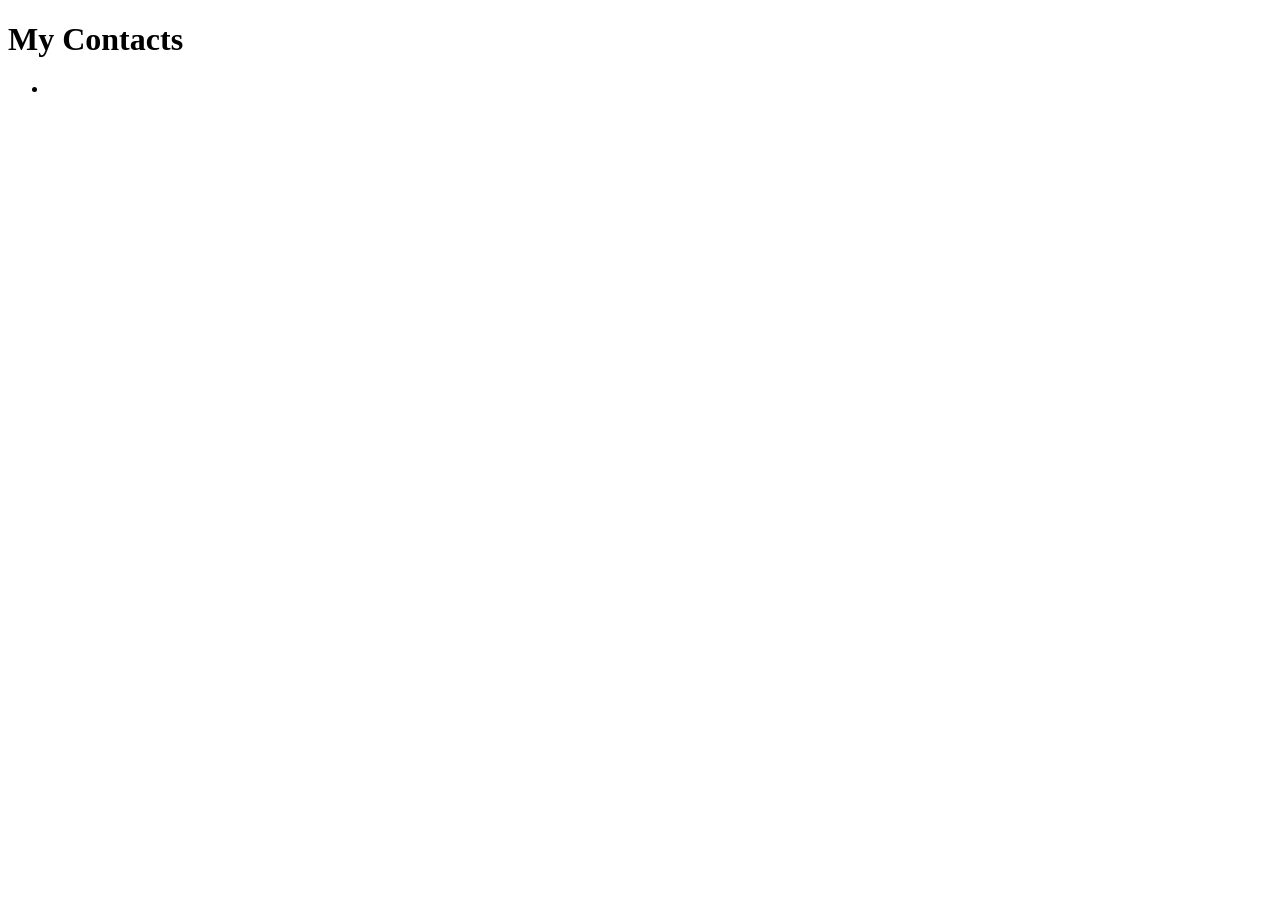
==== app/index.html @ 0ce486fe "Initial setup, working with backbone views" ====
<!doctype html>
<html>
  <head>
    <meta charset="utf-8">
    <meta name="viewport" content="width=device-width, initial-scale=1, minimal-ui">
    <title>6.3 Backbone Contacts</title>
    <link rel="stylesheet" href="css/app.css">
  </head>
  <body>

    <div class="container">
      <div class="row">
        <div class="col-md-12">
          <h1>My Contacts</h1>

          <!-- <form id="contact-form" class="well" action="index.html" method="post">
            <div class="form-group">
              <label for="">New Contact</label>
              <input type="text" id="new-name" name="new-name" placeholder="Name">
              <input type="text" id="new-email" name="new-email" placeholder="Email Address">
              <input type="text" id="new-twitter" name="new-twitter" placeholder="Twitter Handle">
              <input type="text" id="new-ig" name="new-ig" placeholder="Instagram Username">

              <input type="submit" name="submit" value="Add New Contact">
            </div>
          </form> -->

          <div class="app">
            <ul class="list-group">
              <li class="list-group-item">

              </li>
            </ul>
          </div>

        </div>
      </div>
    </div>


    <script src="js/bundle.js"></script>
  </body>
</html>
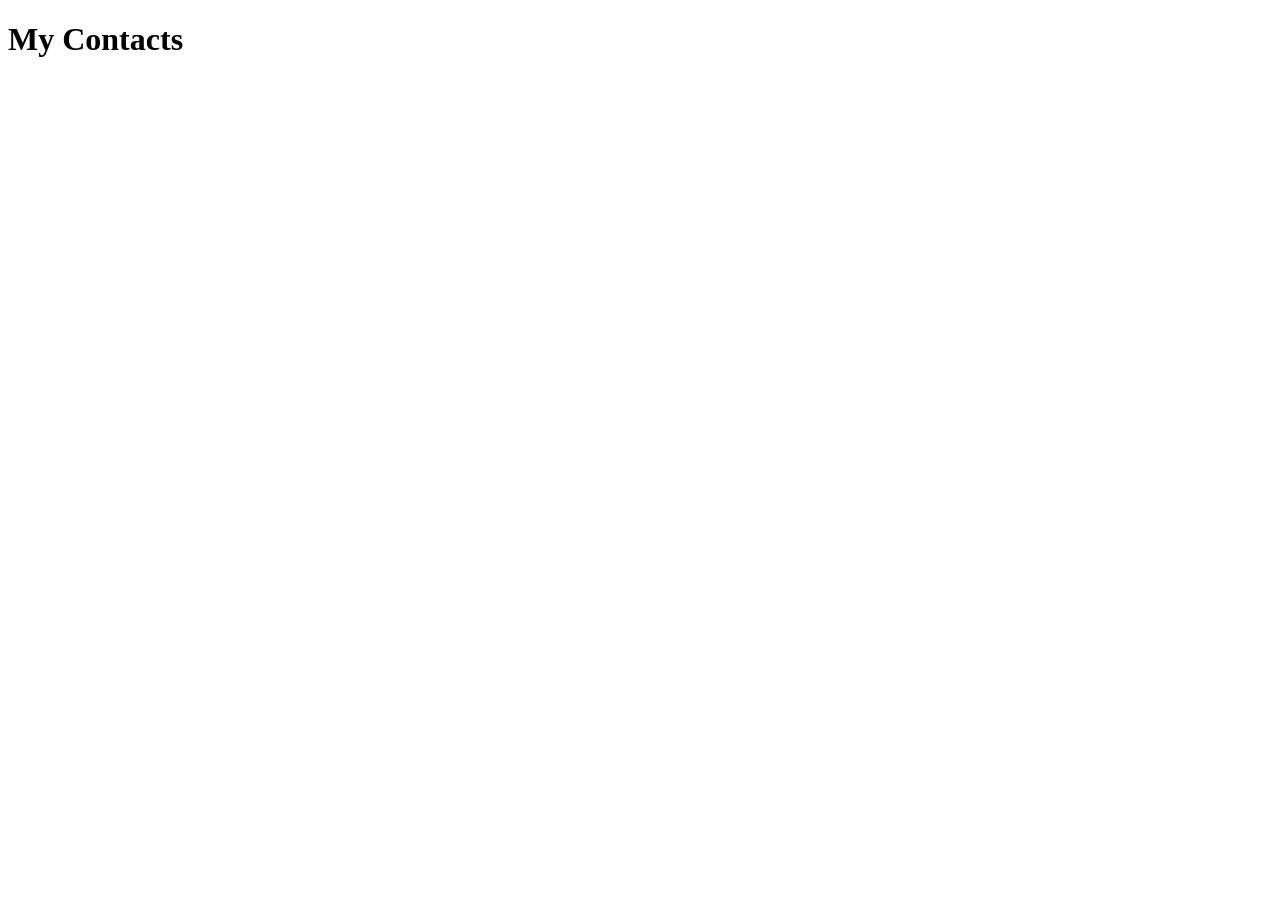
==== commit d0a7a92f: "Contacts can be created and populated, working on styling" ====
--- a/app/index.html
+++ b/app/index.html
@@ -26,11 +26,11 @@
           </form> -->
 
           <div class="app">
-            <ul class="list-group">
+            <!-- <ul class="list-group">
               <li class="list-group-item">
 
               </li>
-            </ul>
+            </ul> -->
           </div>
 
         </div>
